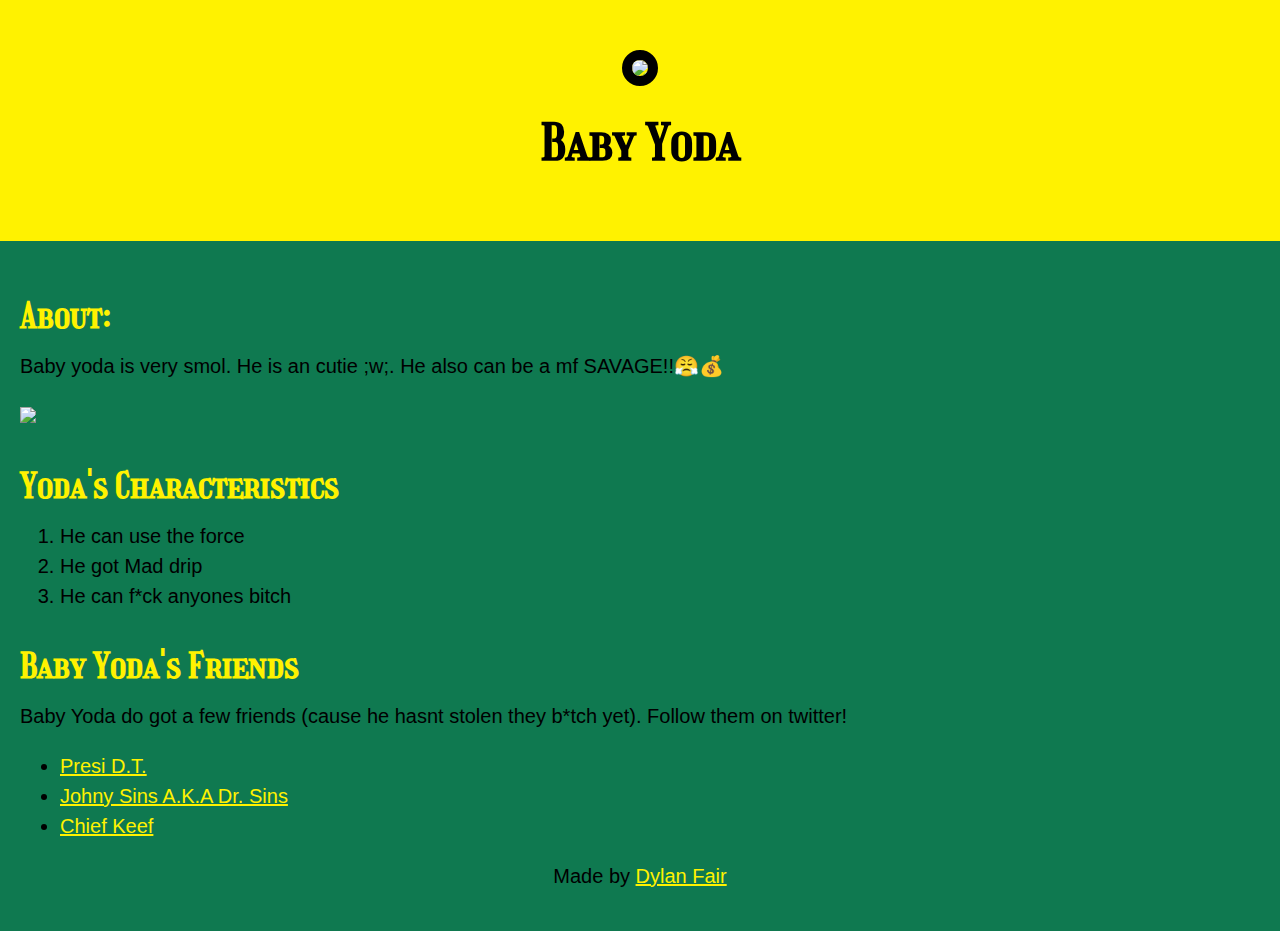
==== index.html @ 9f9d539c "wrote css and changed some html" ====
<!DOCTYPE html>
<html>
<head>
	<title>Baby Yoda</title>
	<link rel="icon" href="img/bby-yodaAvatar.jpeg">
	<link href="https://fonts.googleapis.com/css?family=Girassol&display=swap" rel="stylesheet">
	<link rel="stylesheet" type="text/css" href="css/hero.css">
</head>
<body>
	<!-- header element -->
	<header>
		<img src="img/thedrip.jpg">
		<h1>Baby Yoda</h1>
	</header>

	<!-- main element -->
	<main>
		<h2>About:</h2>
		<p>Baby yoda is very smol. He is an cutie ;w;. He also can be a mf SAVAGE!!😤💰</p>
		<img src="img/yodah.jpeg">
		<!-- Characteristics -->
		<h2>Yoda's Characteristics</h2>
		<ol>
			<li>He can use the force</li>
			<li>He got Mad drip</li>
			<li>He can f*ck anyones bitch</li>
		</ol>
		<!-- Friends -->
		<h2>Baby Yoda's Friends</h2>
		<p>Baby Yoda do got a few friends (cause he hasnt stolen they b*tch yet). Follow them on twitter!</p>
		<ul>
			<li><a target="_blank" href="https://twitter.com/realDonaldTrump">Presi D.T.</a></li>
			<li><a target="_blank" href="https://twitter.com/JohnnySins">Johny Sins A.K.A Dr. Sins</a></li>
			<li><a target="_blank" href="https://twitter.com/ChiefKeef?ref_src=twsrc%5Egoogle%7Ctwcamp%5Eserp%7Ctwgr%5Eauthor">Chief Keef</a></li>
		</ul>
	
		<footer>
			<p>Made by <a target="_blank" href="https://twitter.com/_DylanFair">Dylan Fair</p>
		</footer>
	</main>

</body>
</html>
---- css/hero.css ----
body{
	margin: 0;
	font-family: Comic Sans, sans-serif;
	font-size: 20px;
	line-height: 30px;
}

header{
	background-color: #fff200;
	text-align: center;
	padding-top: 50px;
	padding-bottom: 50px;
}
h1, h2{
	font-family: 'Girassol', cursive;
}
header h1{
	color: black;
	font-size: 50px;
}

header img{
	border-radius: 170px;
	width: 300px;
	border: 10px solid black;
}



main{
	max-width: 2000px;
	margin: 0 auto;
	padding: 20px;
	background-color: #0f7950;
	color: black;
}

main img{
	max-width: 100%;
}

h2{
	font-size: 35px;
	color: #fff200;
	margin: 40px 0 10px;
}

a{
	color: #fff200;
}

a:hover{
	color: white;
	background-color: #483a94;
}

footer{
	background-color: #0f7950;
	text-align: center;
	color: black;
}

footer a{
	color: #fff200;
}

footer a:hover{
	background-color: #483a94;
}
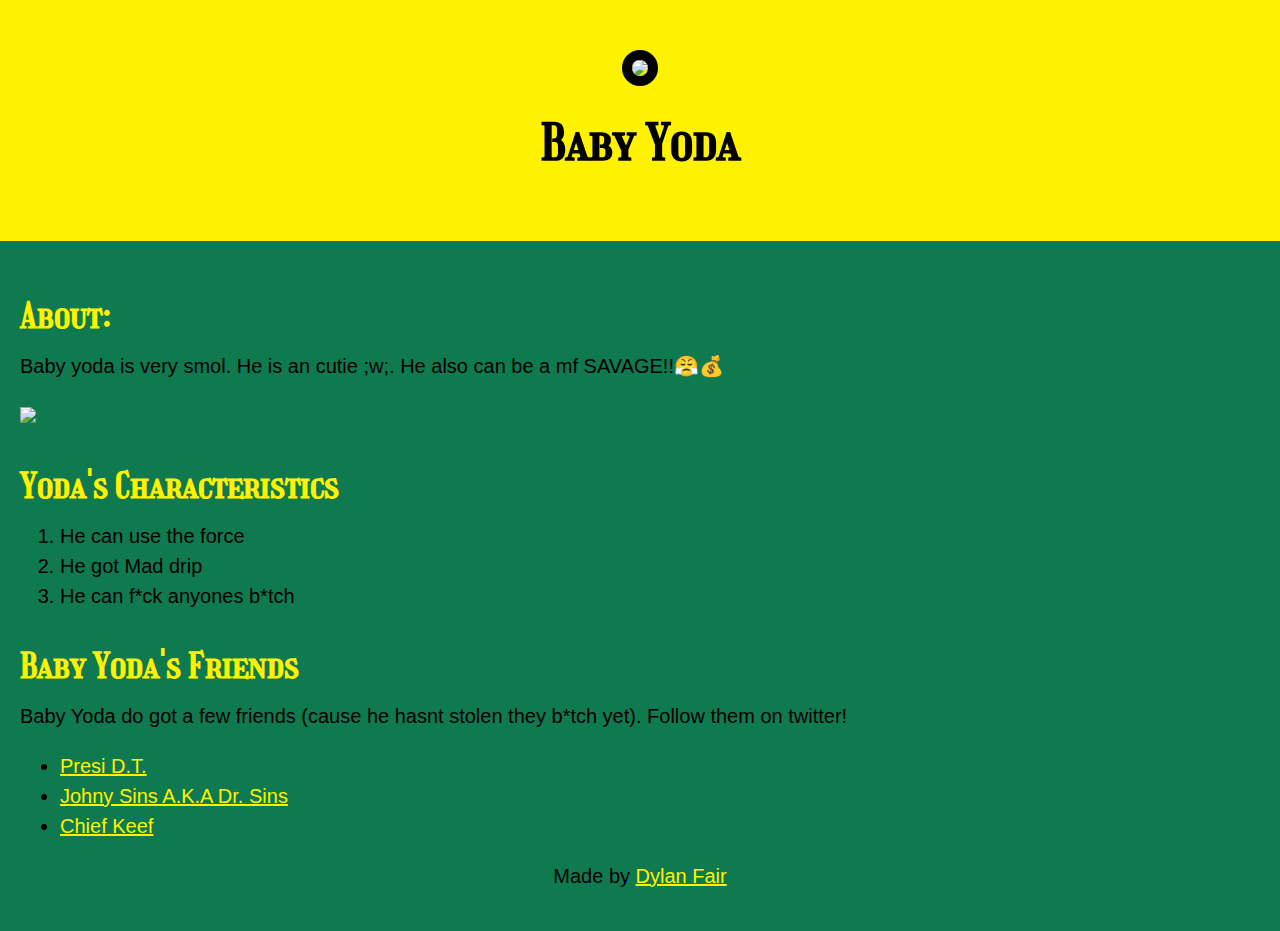
==== commit 1751a3a6: "fixed a word!" ====
--- a/index.html
+++ b/index.html
@@ -23,7 +23,7 @@
 		<ol>
 			<li>He can use the force</li>
 			<li>He got Mad drip</li>
-			<li>He can f*ck anyones bitch</li>
+			<li>He can f*ck anyones b*tch</li>
 		</ol>
 		<!-- Friends -->
 		<h2>Baby Yoda's Friends</h2>
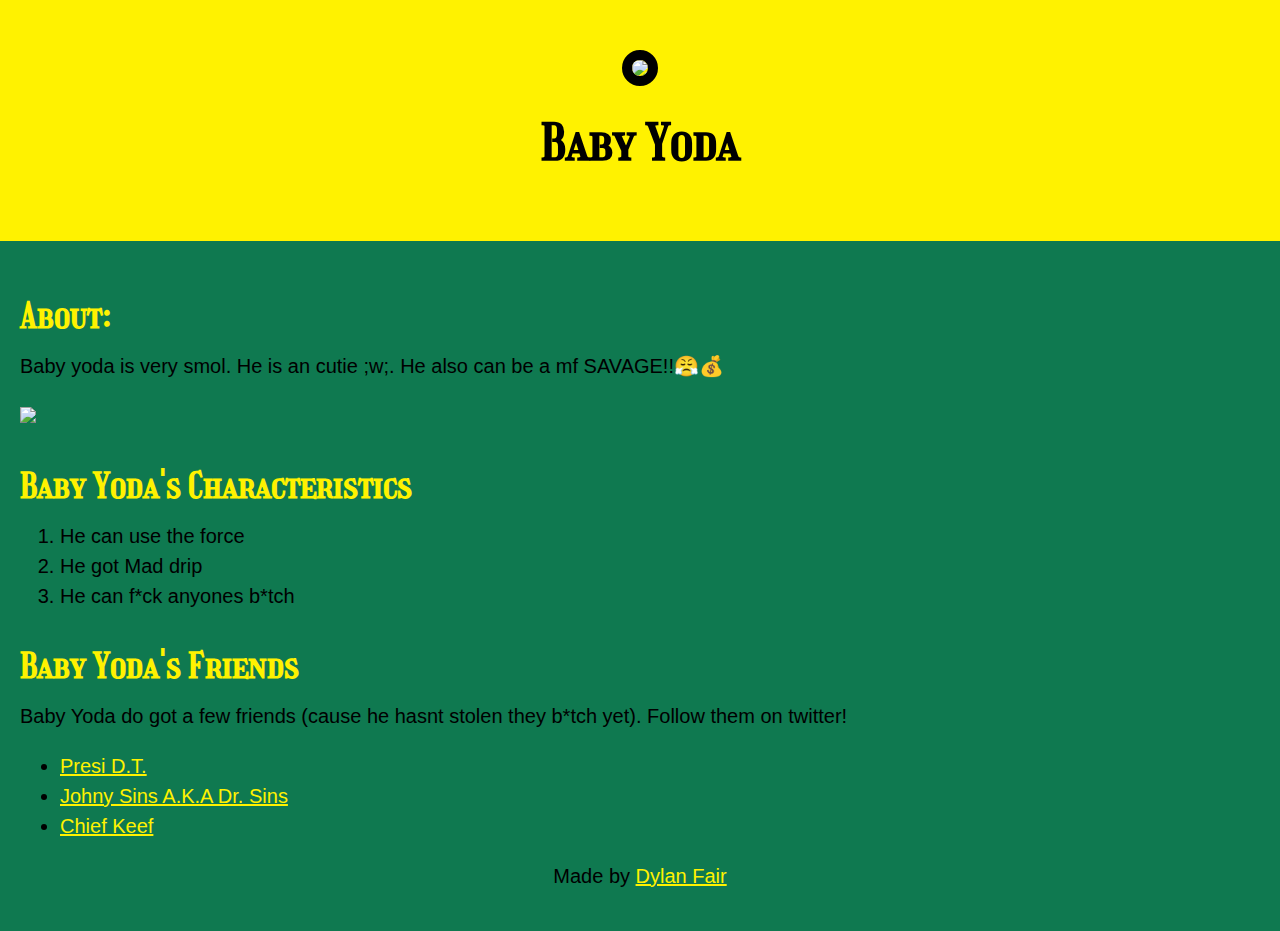
==== commit da519206: "fixed word" ====
--- a/index.html
+++ b/index.html
@@ -19,7 +19,7 @@
 		<p>Baby yoda is very smol. He is an cutie ;w;. He also can be a mf SAVAGE!!😤💰</p>
 		<img src="img/yodah.jpeg">
 		<!-- Characteristics -->
-		<h2>Yoda's Characteristics</h2>
+		<h2>Baby Yoda's Characteristics</h2>
 		<ol>
 			<li>He can use the force</li>
 			<li>He got Mad drip</li>
